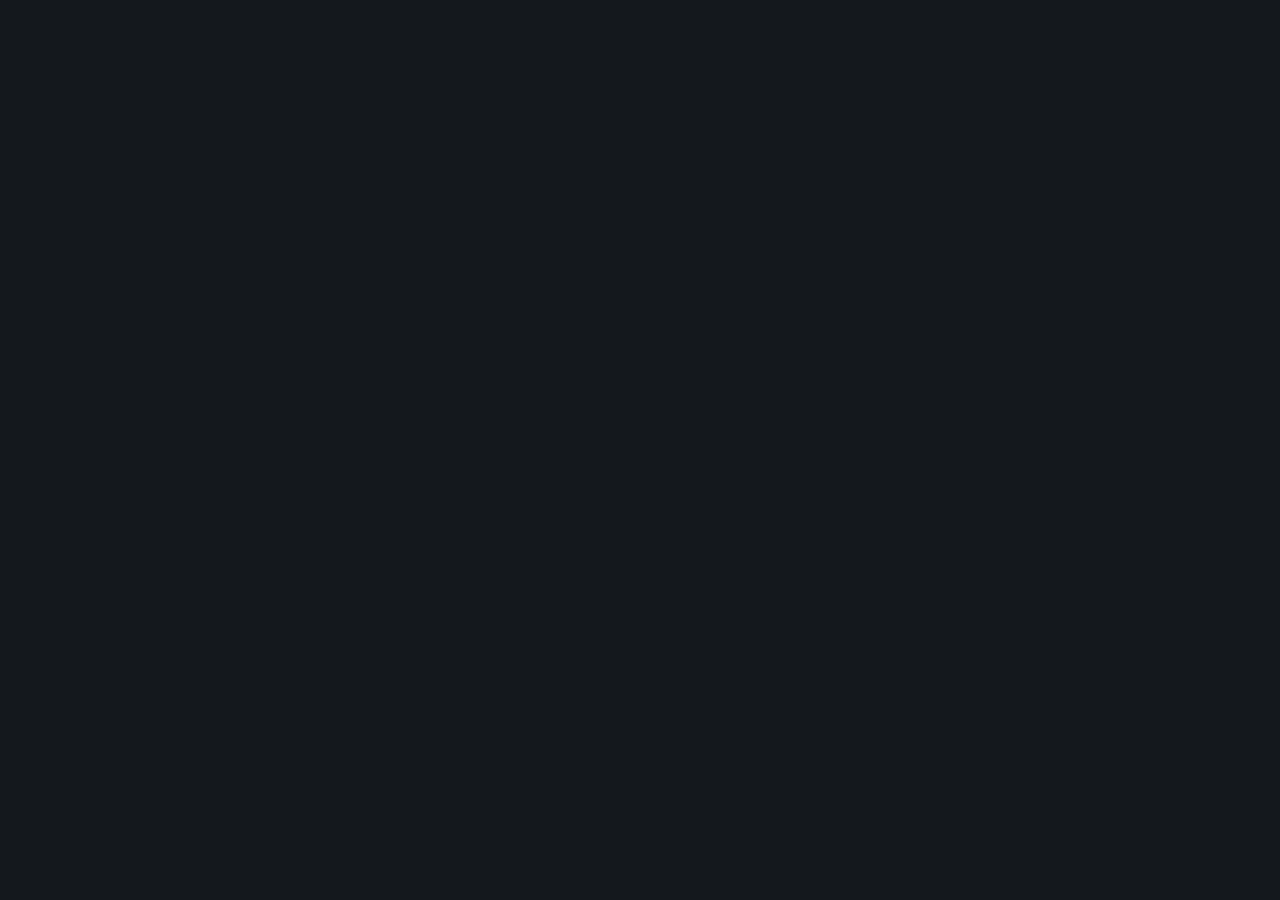
==== cliente.html @ 3d7493c0 "Version actual del proyecto" ====
<!doctype html>
<html lang="es">
<head>
<meta charset="UTF-8">
<meta name="viewport" content="width=device-width, initial-scale=1.0">
<title>Control de Ventas Online — Ficha del cliente</title>
<link rel="preconnect" href="https://fonts.googleapis.com">
<link rel="preconnect" href="https://fonts.gstatic.com" crossorigin>
<link href="https://fonts.googleapis.com/css2?family=Fraunces:opsz,wght@9..144,500;9..144,600&family=Inter:wght@400;500;600&family=IBM+Plex+Mono:wght@400;500&display=swap" rel="stylesheet">
<link rel="stylesheet" href="css/styles.css">
</head>
<body style="visibility:hidden">

<div class="layout">
  <nav class="sidebar">
    <div class="marca">Control de Ventas<span>Online</span></div>
    <a href="index.html" class="nav-link">Resumen</a>
    <a href="pedidos.html" class="nav-link">Pedidos</a>
    <a href="clientes.html" class="nav-link activo">Clientes</a>
    <a href="fondo.html" class="nav-link">Fondo</a>
    <a href="#" class="nav-link boton-logout">Cerrar sesión</a>
  </nav>

  <main class="contenido">
    <p><a href="clientes.html" class="boton secundario" style="display:inline-block;margin-bottom:20px;">Volver a clientes</a></p>

    <header class="encabezado">
      <h1 id="nombre-cliente">Cliente</h1>
      <p class="hero-etiqueta" id="telefono-cliente" style="margin-top:6px;"></p>
    </header>

    <section class="stats-grid">
      <div class="stat">
        <p class="stat-numero" id="total-comprado">$0.00</p>
        <p class="stat-etiqueta">Total comprado histórico</p>
      </div>
      <div class="stat">
        <p class="stat-numero" id="total-pendiente">$0.00</p>
        <p class="stat-etiqueta">Pendiente de pago</p>
      </div>
    </section>

    <div class="bloque">
      <h2>Pedidos con compras de este cliente</h2>
      <div id="lista-pedidos-cliente"></div>
    </div>
  </main>
</div>

<nav class="nav-movil">
  <a href="index.html" class="nav-movil-link">Resumen</a>
  <a href="pedidos.html" class="nav-movil-link">Pedidos</a>
  <a href="clientes.html" class="nav-movil-link activo">Clientes</a>
  <a href="fondo.html" class="nav-movil-link">Fondo</a>
  <a href="#" class="nav-movil-link boton-logout">Salir</a>
</nav>

<script src="https://cdnjs.cloudflare.com/ajax/libs/jspdf/2.5.1/jspdf.umd.min.js"></script>
<script type="module" src="js/auth-guard.js"></script>
<script type="module" src="js/cliente.js"></script>
</body>
</html>
---- css/styles.css ----
/* ============================================================
   Control de Ventas Temu — sistema de diseño
   Inspirado en un libro de cuentas: tinta oscura, acentos de
   sello (dorado para lo que entra, terracota apagado para lo
   que sale), cifras en monoespaciada para que las columnas
   de dinero se alineen como en un ledger real.
   ============================================================ */

:root {
  --bg: #14181d;
  --surface: #1b2128;
  --surface-raised: #212830;
  --border: #2b323c;

  --text: #eae7de;
  --text-muted: #9aa0a8;

  --gold: #c99a3f;
  --gold-dim: #8a6c30;
  --rust: #b6553f;
  --rust-dim: #7a3c2d;

  --radius: 4px;

  --font-display: "Fraunces", Georgia, serif;
  --font-body: "Inter", system-ui, sans-serif;
  --font-mono: "IBM Plex Mono", ui-monospace, monospace;
}

* { box-sizing: border-box; }

html, body {
  margin: 0;
  padding: 0;
  background: var(--bg);
  color: var(--text);
  font-family: var(--font-body);
  -webkit-font-smoothing: antialiased;
}

a { color: inherit; text-decoration: none; }

h1, h2, h3 {
  font-family: var(--font-display);
  font-weight: 600;
  margin: 0;
}

p { margin: 0; }

button, input, select {
  font-family: inherit;
  font-size: inherit;
  color: inherit;
}

/* ---------- Layout ---------- */

.layout {
  display: flex;
  min-height: 100vh;
}

.sidebar {
  width: 220px;
  flex-shrink: 0;
  background: var(--surface);
  border-right: 1px solid var(--border);
  padding: 28px 20px;
  display: flex;
  flex-direction: column;
  gap: 28px;
}

.marca {
  font-family: var(--font-display);
  font-size: 1.05rem;
  line-height: 1.25;
  color: var(--text);
}

.marca span {
  display: block;
  color: var(--gold);
  font-size: 0.95rem;
}

.nav-link {
  display: block;
  padding: 9px 10px;
  border-radius: var(--radius);
  color: var(--text-muted);
  font-size: 0.92rem;
  border-left: 2px solid transparent;
}

.nav-link:hover {
  color: var(--text);
}

.nav-link.activo {
  color: var(--text);
  border-left-color: var(--gold);
  background: var(--surface-raised);
}

.boton-logout {
  color: var(--rust) !important;
}

.nav-link.boton-logout {
  margin-top: auto;
}

.contenido {
  flex: 1;
  padding: 40px 48px 96px;
  max-width: 900px;
}

.encabezado h1 {
  font-size: 1.7rem;
  letter-spacing: -0.01em;
}

/* ---------- Hero de saldo ---------- */

.hero-saldo {
  margin-top: 28px;
  padding: 28px 0;
  border-top: 1px solid var(--border);
  border-bottom: 1px solid var(--border);
}

.hero-etiqueta {
  color: var(--text-muted);
  font-size: 0.85rem;
}

.hero-numero {
  font-family: var(--font-mono);
  font-size: 3rem;
  font-weight: 500;
  color: var(--gold);
  margin-top: 6px;
}

/* ---------- Stats ---------- */

.stats-grid {
  display: grid;
  grid-template-columns: repeat(3, 1fr);
  gap: 1px;
  background: var(--border);
  margin-top: 24px;
}

.stat {
  background: var(--bg);
  padding: 18px 20px;
}

.stat-numero {
  font-family: var(--font-mono);
  font-size: 1.5rem;
}

.stat-etiqueta {
  color: var(--text-muted);
  font-size: 0.82rem;
  margin-top: 4px;
}

/* ---------- Bloques con listas tipo ledger ---------- */

.bloque {
  margin-top: 40px;
}

.bloque h2 {
  font-size: 1.05rem;
  font-weight: 500;
  color: var(--text);
  margin-bottom: 12px;
}

.ledger {
  border-top: 1px solid var(--border);
}

.fila-ledger {
  display: grid;
  grid-template-columns: 1fr 2fr auto;
  gap: 16px;
  align-items: center;
  padding: 12px 4px;
  border-bottom: 1px solid var(--border);
  font-size: 0.92rem;
}

a.fila-ledger.fila-link {
  cursor: pointer;
}

a.fila-ledger.fila-link:hover {
  background: var(--surface);
}

.fila-tipo {
  color: var(--text);
}

.enlace-nombre {
  text-decoration: underline;
  text-decoration-color: var(--border);
  text-underline-offset: 3px;
}

.enlace-nombre:hover {
  text-decoration-color: var(--gold);
}

.fila-nota {
  color: var(--text-muted);
}

.fila-monto {
  font-family: var(--font-mono);
  text-align: right;
}

.fila-monto.gold { color: var(--gold); }
.fila-monto.rust { color: var(--rust); }

.vacio {
  color: var(--text-muted);
  font-size: 0.9rem;
  padding: 16px 4px;
}

/* ---------- Acciones de línea (editar / eliminar) ---------- */

.fila-acciones {
  display: flex;
  gap: 8px;
  margin-left: 12px;
}

.boton-mini {
  background: transparent;
  border: 1px solid var(--border);
  border-radius: var(--radius);
  padding: 6px 10px;
  font-size: 0.8rem;
  color: var(--text-muted);
  cursor: pointer;
}

.boton-mini:hover {
  color: var(--text);
  border-color: var(--gold-dim);
}

.boton-mini.peligro:hover {
  color: var(--rust);
  border-color: var(--rust-dim);
}

.fila-edicion {
  display: flex;
  flex-wrap: wrap;
  gap: 10px;
  align-items: center;
  padding: 12px 4px;
  border-bottom: 1px solid var(--border);
  background: var(--surface);
}

.fila-edicion input {
  background: var(--bg);
  border: 1px solid var(--border);
  border-radius: var(--radius);
  padding: 7px 9px;
  width: 140px;
}

/* ---------- Formularios ---------- */

.campo {
  display: flex;
  flex-direction: column;
  gap: 6px;
  margin-bottom: 16px;
}

.campo label {
  font-size: 0.85rem;
  color: var(--text-muted);
}

.campo input, .campo select {
  background: var(--surface);
  border: 1px solid var(--border);
  border-radius: var(--radius);
  padding: 9px 11px;
}

.campo input:focus, .campo select:focus {
  outline: 2px solid var(--gold-dim);
  outline-offset: 1px;
}

.boton {
  background: var(--gold);
  color: #1a1408;
  border: none;
  border-radius: var(--radius);
  padding: 10px 18px;
  font-weight: 600;
  cursor: pointer;
}

.boton:hover { background: #d9ab4c; }

.boton.secundario {
  background: transparent;
  border: 1px solid var(--border);
  color: var(--text);
}

.boton.secundario:hover { border-color: var(--gold-dim); }

.boton.peligro {
  background: transparent;
  border: 1px solid var(--rust-dim);
  color: var(--rust);
}

/* ---------- Navegación móvil ---------- */

.nav-movil {
  display: none;
}

@media (max-width: 760px) {
  .layout { flex-direction: column; }

  .sidebar { display: none; }

  .contenido {
    padding: 28px 20px 96px;
    max-width: none;
  }

  .stats-grid { grid-template-columns: 1fr; }

  .nav-movil {
    display: flex;
    position: fixed;
    bottom: 0;
    left: 0;
    right: 0;
    background: var(--surface);
    border-top: 1px solid var(--border);
    padding: 8px 4px calc(8px + env(safe-area-inset-bottom, 0px));
  }

  .nav-movil-link {
    flex: 1;
    text-align: center;
    font-size: 0.78rem;
    color: var(--text-muted);
    padding: 6px 0;
  }

  .nav-movil-link.activo { color: var(--gold); }
}

@media (prefers-reduced-motion: reduce) {
  * { transition: none !important; }
}
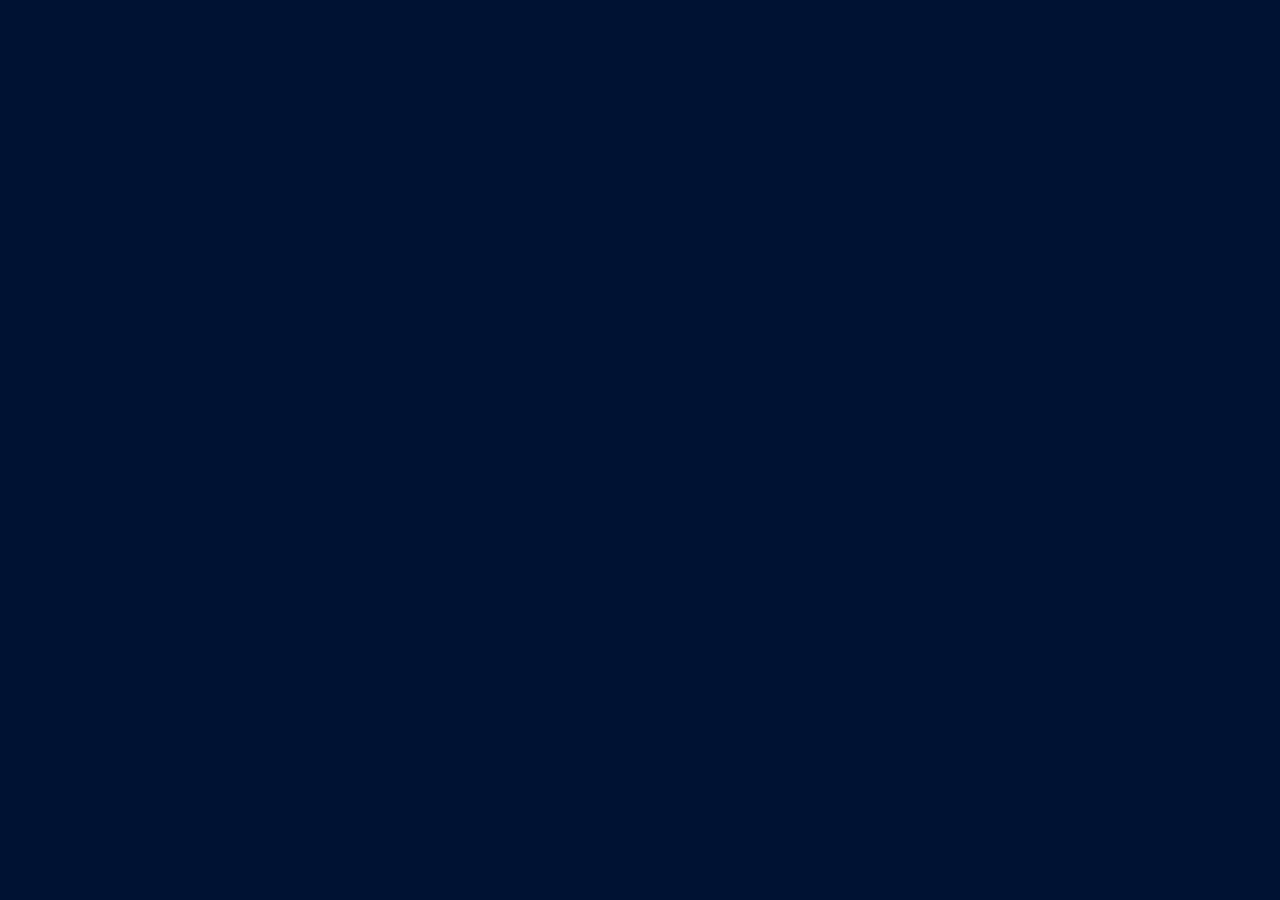
==== commit 4e7cde78: "Todo: agregramos logo principal e iconos propios del sitio web" ====
--- a/cliente.html
+++ b/cliente.html
@@ -7,18 +7,23 @@
 <link rel="preconnect" href="https://fonts.googleapis.com">
 <link rel="preconnect" href="https://fonts.gstatic.com" crossorigin>
 <link href="https://fonts.googleapis.com/css2?family=Fraunces:opsz,wght@9..144,500;9..144,600&family=Inter:wght@400;500;600&family=IBM+Plex+Mono:wght@400;500&display=swap" rel="stylesheet">
+<link rel="icon" href="img/favicon.svg" type="image/svg+xml">
+<link rel="icon" href="img/favicon.ico" sizes="any">
+<link rel="apple-touch-icon" href="img/apple-touch-icon.png">
 <link rel="stylesheet" href="css/styles.css">
 </head>
 <body style="visibility:hidden">
 
 <div class="layout">
   <nav class="sidebar">
-    <div class="marca">Control de Ventas<span>Online</span></div>
-    <a href="index.html" class="nav-link">Resumen</a>
-    <a href="pedidos.html" class="nav-link">Pedidos</a>
-    <a href="clientes.html" class="nav-link activo">Clientes</a>
-    <a href="fondo.html" class="nav-link">Fondo</a>
-    <a href="#" class="nav-link boton-logout">Cerrar sesión</a>
+    <a href="index.html" class="marca">
+      <img src="img/logo-horizontal-oscuro.svg" alt="Control de Ventas" width="180">
+    </a>
+    <a href="index.html" class="nav-link"><svg class="icono" aria-hidden="true"><use href="img/iconos.svg#resumen"/></svg> Resumen</a>
+    <a href="pedidos.html" class="nav-link"><svg class="icono" aria-hidden="true"><use href="img/iconos.svg#pedidos"/></svg> Pedidos</a>
+    <a href="clientes.html" class="nav-link activo"><svg class="icono" aria-hidden="true"><use href="img/iconos.svg#clientes"/></svg> Clientes</a>
+    <a href="fondo.html" class="nav-link"><svg class="icono" aria-hidden="true"><use href="img/iconos.svg#fondo"/></svg> Fondo</a>
+    <a href="#" class="nav-link boton-logout"><svg class="icono" aria-hidden="true"><use href="img/iconos.svg#cerrar-sesion"/></svg> Cerrar sesión</a>
   </nav>
 
   <main class="contenido">
@@ -48,11 +53,11 @@
 </div>
 
 <nav class="nav-movil">
-  <a href="index.html" class="nav-movil-link">Resumen</a>
-  <a href="pedidos.html" class="nav-movil-link">Pedidos</a>
-  <a href="clientes.html" class="nav-movil-link activo">Clientes</a>
-  <a href="fondo.html" class="nav-movil-link">Fondo</a>
-  <a href="#" class="nav-movil-link boton-logout">Salir</a>
+  <a href="index.html" class="nav-movil-link"><svg class="icono" aria-hidden="true"><use href="img/iconos.svg#resumen"/></svg> Resumen</a>
+  <a href="pedidos.html" class="nav-movil-link"><svg class="icono" aria-hidden="true"><use href="img/iconos.svg#pedidos"/></svg> Pedidos</a>
+  <a href="clientes.html" class="nav-movil-link activo"><svg class="icono" aria-hidden="true"><use href="img/iconos.svg#clientes"/></svg> Clientes</a>
+  <a href="fondo.html" class="nav-movil-link"><svg class="icono" aria-hidden="true"><use href="img/iconos.svg#fondo"/></svg> Fondo</a>
+  <a href="#" class="nav-movil-link boton-logout"><svg class="icono" aria-hidden="true"><use href="img/iconos.svg#cerrar-sesion"/></svg> Salir</a>
 </nav>
 
 <script src="https://cdnjs.cloudflare.com/ajax/libs/jspdf/2.5.1/jspdf.umd.min.js"></script>
--- a/css/styles.css
+++ b/css/styles.css
@@ -1,24 +1,35 @@
 /* ============================================================
    Control de Ventas Temu — sistema de diseño
-   Inspirado en un libro de cuentas: tinta oscura, acentos de
-   sello (dorado para lo que entra, terracota apagado para lo
-   que sale), cifras en monoespaciada para que las columnas
-   de dinero se alineen como en un ledger real.
+   Inspirado en un libro de cuentas: fondo azul marino, acento
+   azul para lo que entra, terracota para lo que sale, cifras en
+   monoespaciada para que las columnas de dinero se alineen como
+   en un ledger real.
+   Paleta: 0466c8 · 0353a4 · 023e7d · 002855 · 001845 · 001233 ·
+           33415c · 5c677d · 7d8597 · 979dac
    ============================================================ */
 
 :root {
-  --bg: #14181d;
-  --surface: #1b2128;
-  --surface-raised: #212830;
-  --border: #2b323c;
-
-  --text: #eae7de;
-  --text-muted: #9aa0a8;
-
-  --gold: #c99a3f;
-  --gold-dim: #8a6c30;
-  --rust: #b6553f;
+  --bg: #001233;
+  --surface: #001845;
+  --surface-raised: #002855;
+  --border: #33415c;
+
+  --text: #eef1f6;
+  --text-muted: #979dac;
+
+  --accent: #0466c8;
+  --accent-hover: #0353a4;
+  --accent-dim: #023e7d;
+  /* Tono más claro del acento para cifras pequeñas sobre fondo oscuro */
+  --accent-text: #5a9ee6;
+  --rust: #d0654c;
   --rust-dim: #7a3c2d;
+
+  /* Estados de pago */
+  --pagado: #2e9e5b;
+  --pagado-hover: #36b268;
+  --pendiente: #d98e04;
+  --pendiente-hover: #eba11a;
 
   --radius: 4px;
 
@@ -73,20 +84,20 @@
 }
 
 .marca {
-  font-family: var(--font-display);
-  font-size: 1.05rem;
-  line-height: 1.25;
-  color: var(--text);
-}
-
-.marca span {
   display: block;
-  color: var(--gold);
-  font-size: 0.95rem;
+}
+
+.marca img {
+  display: block;
+  width: 100%;
+  max-width: 180px;
+  height: auto;
 }
 
 .nav-link {
-  display: block;
+  display: flex;
+  align-items: center;
+  gap: 8px;
   padding: 9px 10px;
   border-radius: var(--radius);
   color: var(--text-muted);
@@ -100,7 +111,7 @@
 
 .nav-link.activo {
   color: var(--text);
-  border-left-color: var(--gold);
+  border-left-color: var(--accent);
   background: var(--surface-raised);
 }
 
@@ -141,7 +152,7 @@
   font-family: var(--font-mono);
   font-size: 3rem;
   font-weight: 500;
-  color: var(--gold);
+  color: var(--accent-text);
   margin-top: 6px;
 }
 
@@ -217,7 +228,7 @@
 }
 
 .enlace-nombre:hover {
-  text-decoration-color: var(--gold);
+  text-decoration-color: var(--accent);
 }
 
 .fila-nota {
@@ -229,7 +240,7 @@
   text-align: right;
 }
 
-.fila-monto.gold { color: var(--gold); }
+.fila-monto.gold { color: var(--accent-text); }
 .fila-monto.rust { color: var(--rust); }
 
 .vacio {
@@ -237,6 +248,153 @@
   font-size: 0.9rem;
   padding: 16px 4px;
 }
+
+/* ---------- Tabla del pedido: cuadrícula con una columna por dato ---------- */
+
+.tabla-pedido {
+  width: 100%;
+  border-collapse: collapse;
+  font-size: 0.9rem;
+  border: 1px solid var(--border);
+}
+
+.tabla-pedido th,
+.tabla-pedido td {
+  border: 1px solid var(--border);
+  padding: 9px 10px;
+  vertical-align: middle;
+}
+
+.tabla-pedido th {
+  text-align: left;
+  font-weight: 600;
+  font-size: 0.8rem;
+  color: var(--text);
+  background: var(--surface-raised);
+  white-space: nowrap;
+}
+
+.tabla-pedido .num {
+  text-align: right;
+  font-family: var(--font-mono);
+  white-space: nowrap;
+}
+
+.tabla-pedido th.num { font-family: var(--font-body); }
+.tabla-pedido .centro { text-align: center; }
+.tabla-pedido .total-linea { color: var(--accent-text); }
+.tabla-pedido .rust { color: var(--rust); }
+
+.tabla-pedido .cliente {
+  font-family: var(--font-display);
+  font-size: 0.95rem;
+  white-space: nowrap;
+}
+
+.tabla-pedido .cliente.personal { color: var(--rust); }
+.tabla-pedido .cliente-repetido { border-top-color: transparent; }
+.tabla-pedido .fila-linea:hover td { background: var(--surface); }
+.tabla-pedido .col-boton { width: 1%; text-align: center; }
+.tabla-pedido .col-boton .boton-icono { margin: 0; }
+.tabla-pedido .solo-movil,
+.tabla-pedido .detalle-movil { display: none; }
+
+.tabla-pedido .subtotal td {
+  background: var(--surface);
+  font-size: 0.85rem;
+  color: var(--text-muted);
+}
+
+.tabla-pedido .subtotal .num {
+  color: var(--text);
+  font-weight: 500;
+}
+
+.tabla-pedido .subtotal .num.rust { color: var(--rust); }
+
+.tabla-pedido tfoot td {
+  background: var(--surface-raised);
+  font-weight: 500;
+}
+
+.tabla-pedido .fila-linea.editando td { background: var(--surface-raised); }
+
+.tabla-pedido input.celda {
+  width: 100%;
+  min-width: 0;
+  background: var(--bg);
+  border: 1px solid var(--accent-dim);
+  border-radius: var(--radius);
+  padding: 6px 8px;
+}
+
+.tabla-pedido input.celda.num { font-family: var(--font-mono); text-align: right; }
+.tabla-pedido input.celda.cant { width: 64px; text-align: center; }
+.tabla-pedido input.celda.unit { width: 100px; }
+
+.grupo-nombre {
+  font-family: var(--font-display);
+  font-size: 0.98rem;
+}
+
+.grupo-debe {
+  font-family: var(--font-mono);
+  font-size: 0.8rem;
+  white-space: nowrap;
+}
+
+.grupo-debe.debe { color: var(--pendiente); }
+.grupo-debe.al-dia { color: var(--pagado-hover); }
+
+.solo-lectores {
+  position: absolute;
+  width: 1px;
+  height: 1px;
+  overflow: hidden;
+  clip: rect(0 0 0 0);
+  white-space: nowrap;
+}
+
+/* Íconos del sprite img/iconos.svg: toman el color del texto (ver GUIA-LOGO-E-ICONOS.md).
+   El trazo va aquí porque <use> con un archivo externo no hereda los atributos del sprite. */
+.icono {
+  width: 1.15em;
+  height: 1.15em;
+  flex-shrink: 0;
+  vertical-align: -0.2em;
+  fill: none;
+  stroke: currentColor;
+  stroke-width: 2;
+  stroke-linecap: round;
+  stroke-linejoin: round;
+}
+
+/* Botones de acción rellenos: azul = editar, rojo = eliminar, verde = guardar */
+.boton-icono {
+  display: inline-flex;
+  align-items: center;
+  justify-content: center;
+  width: 32px;
+  height: 32px;
+  margin-left: 6px;
+  border: none;
+  border-radius: 6px;
+  cursor: pointer;
+  color: #ffffff;
+  transition: background 0.15s, transform 0.1s;
+}
+
+.boton-icono .icono { width: 16px; height: 16px; }
+.boton-icono:active { transform: scale(0.94); }
+.boton-icono:disabled { opacity: 0.6; cursor: wait; }
+.boton-icono.editar { background: var(--accent); }
+.boton-icono.editar:hover { background: var(--accent-hover); }
+.boton-icono.eliminar { background: var(--rust); }
+.boton-icono.eliminar:hover { background: #b84f38; }
+.boton-icono.guardar { background: var(--pagado); }
+.boton-icono.guardar:hover { background: var(--pagado-hover); }
+.boton-icono.cancelar { background: var(--border); }
+.boton-icono.cancelar:hover { background: #46536f; }
 
 /* ---------- Acciones de línea (editar / eliminar) ---------- */
 
@@ -258,12 +416,72 @@
 
 .boton-mini:hover {
   color: var(--text);
-  border-color: var(--gold-dim);
+  border-color: var(--accent-dim);
 }
 
 .boton-mini.peligro:hover {
   color: var(--rust);
   border-color: var(--rust-dim);
+}
+
+/* Botón / etiqueta de estado de pago: relleno sólido */
+.estado-pago {
+  border: none;
+  border-radius: 999px;
+  padding: 5px 12px;
+  font-size: 0.78rem;
+  font-weight: 600;
+  white-space: nowrap;
+}
+
+button.estado-pago { cursor: pointer; }
+
+.estado-pago.pendiente {
+  background: var(--pendiente);
+  color: #1f1400;
+}
+
+.estado-pago.pagado {
+  background: var(--pagado);
+  color: #ffffff;
+}
+
+button.estado-pago.pendiente:hover { background: var(--pendiente-hover); }
+button.estado-pago.pagado:hover { background: var(--pagado-hover); }
+
+/* Mientras se guarda por detrás: ya muestra el estado nuevo, un poco atenuado */
+button.estado-pago.guardando {
+  opacity: 0.7;
+  cursor: progress;
+}
+
+/* ---------- Aviso flotante de error ---------- */
+
+.aviso {
+  position: fixed;
+  left: 50%;
+  bottom: 24px;
+  transform: translate(-50%, 20px);
+  max-width: calc(100% - 32px);
+  background: var(--rust);
+  color: #ffffff;
+  padding: 10px 16px;
+  border-radius: 6px;
+  font-size: 0.88rem;
+  box-shadow: 0 6px 20px rgba(0, 0, 0, 0.35);
+  opacity: 0;
+  pointer-events: none;
+  transition: opacity 0.2s, transform 0.2s;
+  z-index: 10;
+}
+
+.aviso.visible {
+  opacity: 1;
+  transform: translate(-50%, 0);
+}
+
+@media (max-width: 760px) {
+  .aviso { bottom: calc(72px + env(safe-area-inset-bottom, 0px)); }
 }
 
 .fila-edicion {
@@ -305,14 +523,29 @@
   padding: 9px 11px;
 }
 
-.campo input:focus, .campo select:focus {
-  outline: 2px solid var(--gold-dim);
+.campo textarea {
+  background: var(--surface);
+  border: 1px solid var(--border);
+  border-radius: var(--radius);
+  padding: 9px 11px;
+  font-family: var(--font-mono);
+  font-size: 0.88rem;
+  color: inherit;
+  resize: vertical;
+}
+
+.campo input:focus, .campo select:focus, .campo textarea:focus {
+  outline: 2px solid var(--accent-dim);
   outline-offset: 1px;
 }
 
 .boton {
-  background: var(--gold);
-  color: #1a1408;
+  display: inline-flex;
+  align-items: center;
+  justify-content: center;
+  gap: 8px;
+  background: var(--accent);
+  color: #ffffff;
   border: none;
   border-radius: var(--radius);
   padding: 10px 18px;
@@ -320,7 +553,7 @@
   cursor: pointer;
 }
 
-.boton:hover { background: #d9ab4c; }
+.boton:hover { background: var(--accent-hover); }
 
 .boton.secundario {
   background: transparent;
@@ -328,7 +561,148 @@
   color: var(--text);
 }
 
-.boton.secundario:hover { border-color: var(--gold-dim); }
+.boton.secundario:hover { border-color: var(--accent-dim); }
+
+.acciones-pedido {
+  display: flex;
+  gap: 10px;
+  flex-wrap: wrap;
+  margin: 24px 0;
+}
+
+.boton.activo-toggle {
+  background: var(--surface-raised);
+  border: 1px solid var(--accent-dim);
+  color: var(--accent-text);
+}
+
+.campo-checkbox {
+  display: flex !important;
+  flex-direction: row !important;
+  align-items: center;
+  gap: 8px;
+  font-size: 0.9rem;
+  color: var(--text);
+  cursor: pointer;
+}
+
+.campo-checkbox input {
+  width: auto;
+}
+
+.boton:disabled {
+  opacity: 0.6;
+  cursor: wait;
+}
+
+/* ---------- Captura de productos (varias filas por cliente) ---------- */
+
+.selector-modo {
+  display: inline-flex;
+  border: 1px solid var(--border);
+  border-radius: var(--radius);
+  margin-bottom: 18px;
+  overflow: hidden;
+}
+
+.selector-modo-opcion {
+  background: transparent;
+  border: none;
+  padding: 7px 14px;
+  font-size: 0.85rem;
+  color: var(--text-muted);
+  cursor: pointer;
+}
+
+.selector-modo-opcion.activo {
+  background: var(--surface-raised);
+  color: var(--text);
+}
+
+.ayuda {
+  font-size: 0.8rem;
+  color: var(--text-muted);
+  margin: 0 0 10px;
+}
+
+.ayuda:empty { display: none; }
+
+.ayuda.error { color: var(--rust); }
+
+.mensaje-ok {
+  margin-top: 12px;
+  font-size: 0.88rem;
+  color: var(--pagado-hover);
+}
+
+.mensaje-ok:empty { display: none; }
+
+.captura-encabezado,
+.fila-captura {
+  display: grid;
+  grid-template-columns: minmax(0, 1fr) 70px 110px 100px 36px;
+  gap: 8px;
+  align-items: center;
+}
+
+.captura-encabezado {
+  font-size: 0.85rem;
+  color: var(--text-muted);
+  margin-bottom: 6px;
+}
+
+.captura-encabezado .centro { text-align: center; }
+.captura-encabezado .derecha { text-align: right; }
+
+.fila-captura { margin-bottom: 8px; }
+
+.fila-captura input {
+  background: var(--surface);
+  border: 1px solid var(--border);
+  border-radius: var(--radius);
+  padding: 9px 11px;
+  min-width: 0;
+  width: 100%;
+}
+
+.fila-captura input:focus {
+  outline: 2px solid var(--accent-dim);
+  outline-offset: 1px;
+}
+
+.fila-captura .captura-monto {
+  font-family: var(--font-mono);
+  text-align: right;
+}
+
+.fila-captura .captura-cantidad {
+  font-family: var(--font-mono);
+  text-align: center;
+}
+
+.captura-total-fila {
+  font-family: var(--font-mono);
+  font-size: 0.9rem;
+  text-align: right;
+  color: var(--accent-text);
+}
+
+.fila-captura.invalida input { border-color: var(--rust); }
+
+.fila-captura .boton-mini { padding: 6px 0; }
+
+.captura-pie {
+  display: flex;
+  justify-content: space-between;
+  align-items: center;
+  margin: 4px 0 18px;
+}
+
+.captura-total {
+  font-family: var(--font-mono);
+  font-size: 0.88rem;
+  color: var(--accent-text);
+}
 
 .boton.peligro {
   background: transparent;
@@ -353,6 +727,107 @@
   }
 
   .stats-grid { grid-template-columns: 1fr; }
+
+  /* Captura: producto arriba; cantidad, precio y total abajo */
+  .captura-encabezado { display: none; }
+
+  .fila-captura {
+    grid-template-columns: 64px minmax(0, 1fr) minmax(0, 1fr);
+    grid-template-areas: "prod prod quitar" "cant unit total";
+    padding-bottom: 10px;
+    border-bottom: 1px solid var(--border);
+  }
+  .fila-captura .captura-producto { grid-area: prod; }
+  .fila-captura .captura-cantidad { grid-area: cant; }
+  .fila-captura .captura-monto { grid-area: unit; }
+  .fila-captura .captura-total-fila { grid-area: total; }
+  .fila-captura .boton-mini { grid-area: quitar; justify-self: end; width: 36px; }
+
+  /* Tabla del pedido → tarjetas: nombre del cliente arriba, productos, subtotal abajo */
+  .tabla-pedido,
+  .tabla-pedido thead, .tabla-pedido tbody, .tabla-pedido tfoot,
+  .tabla-pedido tr, .tabla-pedido td { display: block; width: 100%; border: none; }
+  .tabla-pedido thead { display: none; }
+
+  .tabla-pedido tr.solo-movil {
+    display: flex;
+    background: var(--surface);
+    padding: 10px 8px;
+    border-bottom: 1px solid var(--border);
+    border-radius: 6px 6px 0 0;
+  }
+  .tabla-pedido tr.solo-movil td { padding: 0; }
+
+  .tabla-pedido .fila-linea {
+    display: grid;
+    grid-template-columns: minmax(0, 1fr) 32px 32px;
+    gap: 6px 8px;
+    align-items: center;
+    padding: 10px 4px;
+    border-bottom: 1px solid var(--border);
+  }
+  .tabla-pedido .fila-linea td { width: auto; padding: 0; }
+  .tabla-pedido .fila-linea:hover td { background: none; }
+  .tabla-pedido .fila-linea .cliente,
+  .tabla-pedido .fila-linea .cant,
+  .tabla-pedido .fila-linea .unit { display: none; }
+  .tabla-pedido .fila-linea .producto { grid-column: 1; }
+  .tabla-pedido .fila-linea .total-linea { grid-column: 2 / 4; }
+  .tabla-pedido .fila-linea .detalle-movil {
+    display: block;
+    grid-column: 1 / -1;
+    color: var(--text-muted);
+    font-family: var(--font-mono);
+    font-size: 0.8rem;
+  }
+  .tabla-pedido .fila-linea .estado { grid-column: 1; }
+  .tabla-pedido .fila-linea .estado:empty { min-height: 32px; }
+  .tabla-pedido .col-boton { width: auto; }
+
+  .tabla-pedido .fila-linea.editando {
+    grid-template-columns: 64px minmax(0, 1fr) auto auto;
+    background: var(--surface-raised);
+    padding: 10px 8px;
+  }
+  .tabla-pedido .fila-linea.editando td { background: none; }
+  .tabla-pedido .fila-linea.editando .producto { grid-column: 1 / -1; }
+  .tabla-pedido .fila-linea.editando .cant { display: block; grid-column: 1; }
+  .tabla-pedido .fila-linea.editando .unit { display: block; grid-column: 2; }
+  .tabla-pedido .fila-linea.editando .total-linea { grid-column: 3 / 5; }
+  .tabla-pedido .fila-linea.editando .estado,
+  .tabla-pedido .fila-linea.editando .detalle-movil { display: none; }
+  .tabla-pedido .fila-linea.editando .col-boton:nth-last-child(2) { grid-column: 3; }
+  .tabla-pedido .fila-linea.editando .col-boton:last-child { grid-column: 4; }
+  .tabla-pedido input.celda.cant,
+  .tabla-pedido input.celda.unit { width: 100%; }
+
+  .tabla-pedido tr.subtotal {
+    display: grid;
+    grid-template-columns: minmax(0, 1fr) auto;
+    gap: 2px 10px;
+    align-items: baseline;
+    background: var(--surface);
+    padding: 10px 8px;
+    margin-bottom: 14px;
+    border-top: 2px solid var(--border);
+    border-radius: 0 0 6px 6px;
+  }
+  .tabla-pedido tr.subtotal td { width: auto; padding: 0; background: none; }
+  .tabla-pedido tr.subtotal td:empty { display: none; }
+  .tabla-pedido tr.subtotal td:first-child { font-size: 0.82rem; }
+  .tabla-pedido tr.subtotal .num { font-size: 1rem; }
+  .tabla-pedido tr.subtotal .estado { grid-column: 1 / -1; text-align: right; }
+
+  .tabla-pedido tfoot tr {
+    display: flex;
+    flex-wrap: wrap;
+    justify-content: space-between;
+    gap: 4px 12px;
+    padding: 14px 4px 0;
+  }
+  .tabla-pedido tfoot td { width: auto; padding: 0; background: none; }
+  .tabla-pedido tfoot td:first-child { flex: 1 1 100%; }
+  .tabla-pedido tfoot td:empty { display: none; }
 
   .nav-movil {
     display: flex;
@@ -367,13 +842,20 @@
 
   .nav-movil-link {
     flex: 1;
+    min-width: 0;
+    display: flex;
+    flex-direction: column;
+    align-items: center;
+    gap: 4px;
     text-align: center;
     font-size: 0.78rem;
     color: var(--text-muted);
     padding: 6px 0;
   }
 
-  .nav-movil-link.activo { color: var(--gold); }
+  .nav-movil-link .icono { width: 22px; height: 22px; }
+
+  .nav-movil-link.activo { color: var(--accent-text); }
 }
 
 @media (prefers-reduced-motion: reduce) {
